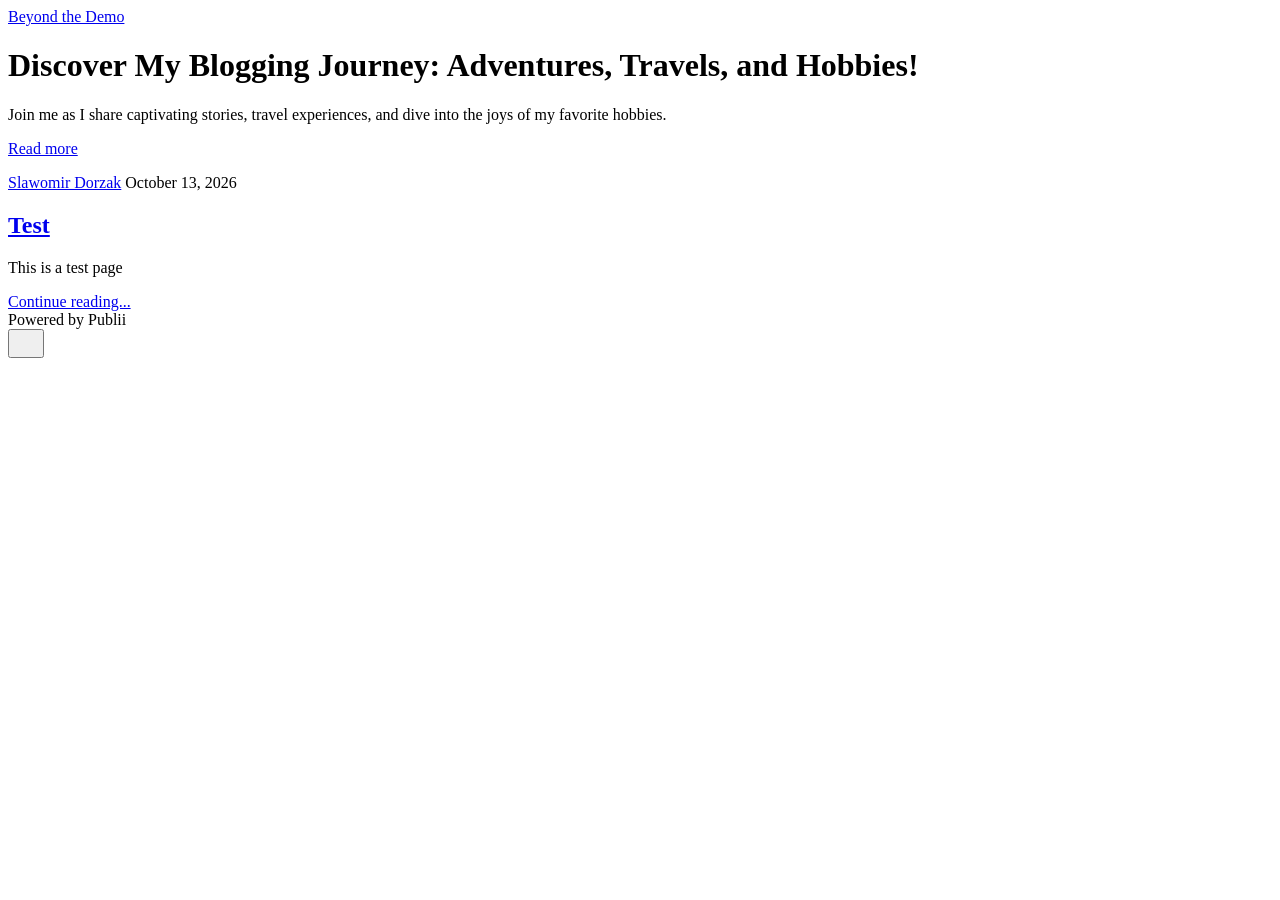
==== index.html @ 9e1b8277 "Updated from Publii" ====
<!DOCTYPE html><html lang="en-gb"><head><meta charset="utf-8"><meta http-equiv="X-UA-Compatible" content="IE=edge"><meta name="viewport" content="width=device-width,initial-scale=1"><title>Beyond the Demo</title><meta name="generator" content="Publii Open-Source CMS for Static Site"><link rel="canonical" href="https://blog.dorzak.eu/"><link rel="alternate" type="application/atom+xml" href="https://blog.dorzak.eu/feed.xml" title="Beyond the Demo - RSS"><link rel="alternate" type="application/json" href="https://blog.dorzak.eu/feed.json" title="Beyond the Demo - JSON"><meta property="og:title" content="Beyond the Demo"><meta property="og:site_name" content="Beyond the Demo"><meta property="og:description" content=""><meta property="og:url" content="https://blog.dorzak.eu/"><meta property="og:type" content="website"><link rel="stylesheet" href="https://blog.dorzak.eu/assets/css/style.css?v&#x3D;9b02a974ddb182516a41734026b76985"><script type="application/ld+json">{"@context":"http://schema.org","@type":"Organization","name":"Beyond the Demo","url":"https://blog.dorzak.eu/"}</script><noscript><style>img[loading] {
                    opacity: 1;
                }</style></noscript></head><body class="home-template"><header class="top js-header"><a class="logo" href="https://blog.dorzak.eu/">Beyond the Demo</a></header><main><div class="hero hero--noimage"><header class="hero__content"><div class="wrapper"><h1>Discover My Blogging Journey: Adventures, Travels, and Hobbies!</h1><p>Join me as I share captivating stories, travel experiences, and dive into the joys of my favorite hobbies.</p><p><a href="#" class="btn">Read more</a></p></div></header></div><div class="wrapper feed"><article class="feed__item feed__item--centered"><div class="feed__content"><header><div class="feed__meta"><a href="https://blog.dorzak.eu/authors/slawomir-dorzak/" class="feed__author">Slawomir Dorzak</a> <time datetime="2026-10-13T21:43" class="feed__date">October 13, 2026</time></div><h2 class="feed__title"><a href="https://blog.dorzak.eu/test/">Test</a></h2></header><p>This is a test page</p><a href="https://blog.dorzak.eu/test/" class="readmore feed__readmore">Continue reading...</a></div></article></div></main><footer class="footer"><div class="wrapper"><div class="footer__copyright">Powered by Publii</div><button id="backToTop" class="footer__bttop" aria-label="Back to top" title="Back to top"><svg width="20" height="20"><use xlink:href="https://blog.dorzak.eu/assets/svg/svg-map.svg#toparrow"/></svg></button></div></footer><script defer="defer" src="https://blog.dorzak.eu/assets/js/scripts.min.js?v&#x3D;548663b90e1600fd2c2dd54433d04b71"></script><script>window.publiiThemeMenuConfig={mobileMenuMode:'sidebar',animationSpeed:300,submenuWidth: 'auto',doubleClickTime:500,mobileMenuExpandableSubmenus:true,relatedContainerForOverlayMenuSelector:'.top'};</script><script>var images = document.querySelectorAll('img[loading]');
        for (var i = 0; i < images.length; i++) {
            if (images[i].complete) {
                images[i].classList.add('is-loaded');
            } else {
                images[i].addEventListener('load', function () {
                    this.classList.add('is-loaded');
                }, false);
            }
        }</script></body></html>
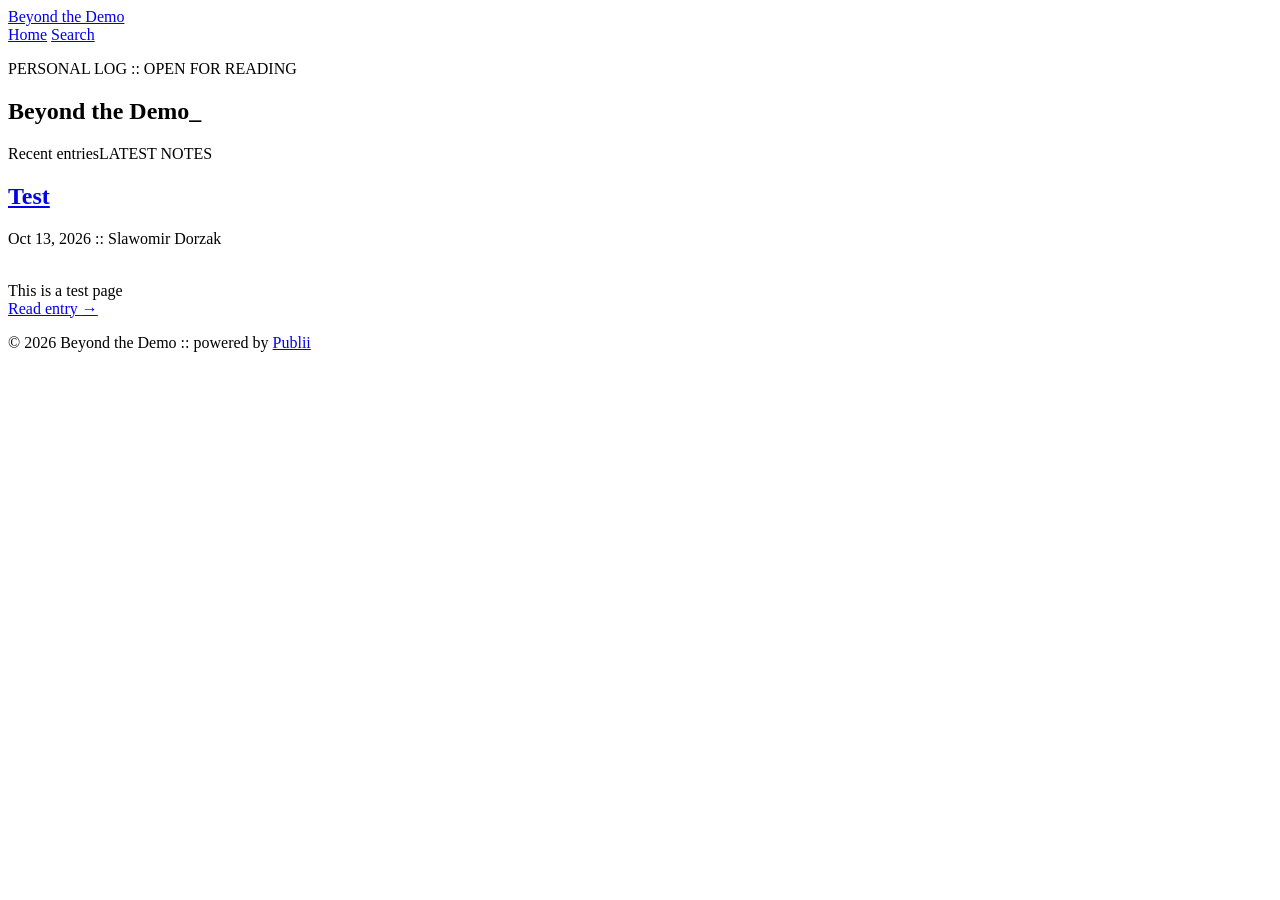
==== commit 196ef8b2: "Updated from Publii" ====
--- a/index.html
+++ b/index.html
@@ -1,12 +1 @@
-<!DOCTYPE html><html lang="en-gb"><head><meta charset="utf-8"><meta http-equiv="X-UA-Compatible" content="IE=edge"><meta name="viewport" content="width=device-width,initial-scale=1"><title>Beyond the Demo</title><meta name="generator" content="Publii Open-Source CMS for Static Site"><link rel="canonical" href="https://blog.dorzak.eu/"><link rel="alternate" type="application/atom+xml" href="https://blog.dorzak.eu/feed.xml" title="Beyond the Demo - RSS"><link rel="alternate" type="application/json" href="https://blog.dorzak.eu/feed.json" title="Beyond the Demo - JSON"><meta property="og:title" content="Beyond the Demo"><meta property="og:site_name" content="Beyond the Demo"><meta property="og:description" content=""><meta property="og:url" content="https://blog.dorzak.eu/"><meta property="og:type" content="website"><link rel="stylesheet" href="https://blog.dorzak.eu/assets/css/style.css?v&#x3D;9b02a974ddb182516a41734026b76985"><script type="application/ld+json">{"@context":"http://schema.org","@type":"Organization","name":"Beyond the Demo","url":"https://blog.dorzak.eu/"}</script><noscript><style>img[loading] {
-                    opacity: 1;
-                }</style></noscript></head><body class="home-template"><header class="top js-header"><a class="logo" href="https://blog.dorzak.eu/">Beyond the Demo</a></header><main><div class="hero hero--noimage"><header class="hero__content"><div class="wrapper"><h1>Discover My Blogging Journey: Adventures, Travels, and Hobbies!</h1><p>Join me as I share captivating stories, travel experiences, and dive into the joys of my favorite hobbies.</p><p><a href="#" class="btn">Read more</a></p></div></header></div><div class="wrapper feed"><article class="feed__item feed__item--centered"><div class="feed__content"><header><div class="feed__meta"><a href="https://blog.dorzak.eu/authors/slawomir-dorzak/" class="feed__author">Slawomir Dorzak</a> <time datetime="2026-10-13T21:43" class="feed__date">October 13, 2026</time></div><h2 class="feed__title"><a href="https://blog.dorzak.eu/test/">Test</a></h2></header><p>This is a test page</p><a href="https://blog.dorzak.eu/test/" class="readmore feed__readmore">Continue reading...</a></div></article></div></main><footer class="footer"><div class="wrapper"><div class="footer__copyright">Powered by Publii</div><button id="backToTop" class="footer__bttop" aria-label="Back to top" title="Back to top"><svg width="20" height="20"><use xlink:href="https://blog.dorzak.eu/assets/svg/svg-map.svg#toparrow"/></svg></button></div></footer><script defer="defer" src="https://blog.dorzak.eu/assets/js/scripts.min.js?v&#x3D;548663b90e1600fd2c2dd54433d04b71"></script><script>window.publiiThemeMenuConfig={mobileMenuMode:'sidebar',animationSpeed:300,submenuWidth: 'auto',doubleClickTime:500,mobileMenuExpandableSubmenus:true,relatedContainerForOverlayMenuSelector:'.top'};</script><script>var images = document.querySelectorAll('img[loading]');
-        for (var i = 0; i < images.length; i++) {
-            if (images[i].complete) {
-                images[i].classList.add('is-loaded');
-            } else {
-                images[i].addEventListener('load', function () {
-                    this.classList.add('is-loaded');
-                }, false);
-            }
-        }</script></body></html>+<!doctype html><html lang="en-gb"><head><meta charset="utf-8"><meta name="viewport" content="width=device-width,initial-scale=1"><title>Beyond the Demo</title><link rel="canonical" href="https://blog.dorzak.eu/"><meta property="og:title" content="Beyond the Demo"><meta property="og:site_name" content="Beyond the Demo"><meta property="og:description" content=""><meta property="og:url" content="https://blog.dorzak.eu/"><meta property="og:type" content="website"><link rel="stylesheet" href="https://blog.dorzak.eu/assets/css/main.css"><meta name="generator" content="Publii Open-Source CMS for Static Site"></head><body><div class="shell"><header class="site-header"><a class="brand" href="https://blog.dorzak.eu/" aria-label="Beyond the Demo home">Beyond the Demo</a><div class="signal" aria-hidden="true"></div><nav class="main-nav" aria-label="Main navigation"><a href="https://blog.dorzak.eu/">Home</a> <a class="search-link" href="https://blog.dorzak.eu/search.html">Search</a></nav></header><main id="content" class="content"><section class="intro"><p class="eyebrow">PERSONAL LOG <span>::</span> OPEN FOR READING</p><h1>Beyond the Demo<span class="cursor" aria-hidden="true">_</span></h1><div class="rule" aria-hidden="true"></div></section><div class="section-heading"><span>Recent entries</span><span class="section-heading__line"></span><span class="muted">LATEST NOTES</span></div><div class="post-list"><article class="post-card"><h2 class="post-card__title"><a href="https://blog.dorzak.eu/test/">Test</a></h2><p class="post-meta"><time datetime="2026-10-13">Oct 13, 2026</time> <span class="prompt">::</span> Slawomir Dorzak</p><a class="post-card__image" href="https://blog.dorzak.eu/test/"><img src="" alt="" loading="lazy"></a><div class="post-card__excerpt">This is a test page</div><a class="read-more" href="https://blog.dorzak.eu/test/">Read entry <span aria-hidden="true">→</span></a></article></div></main><footer class="site-footer"><p>© 2026 Beyond the Demo <span class="prompt">::</span> powered by <a href="https://getpublii.com/">Publii</a></p></footer></div><script src="https://blog.dorzak.eu/assets/js/main.js" defer="defer"></script></body></html>
